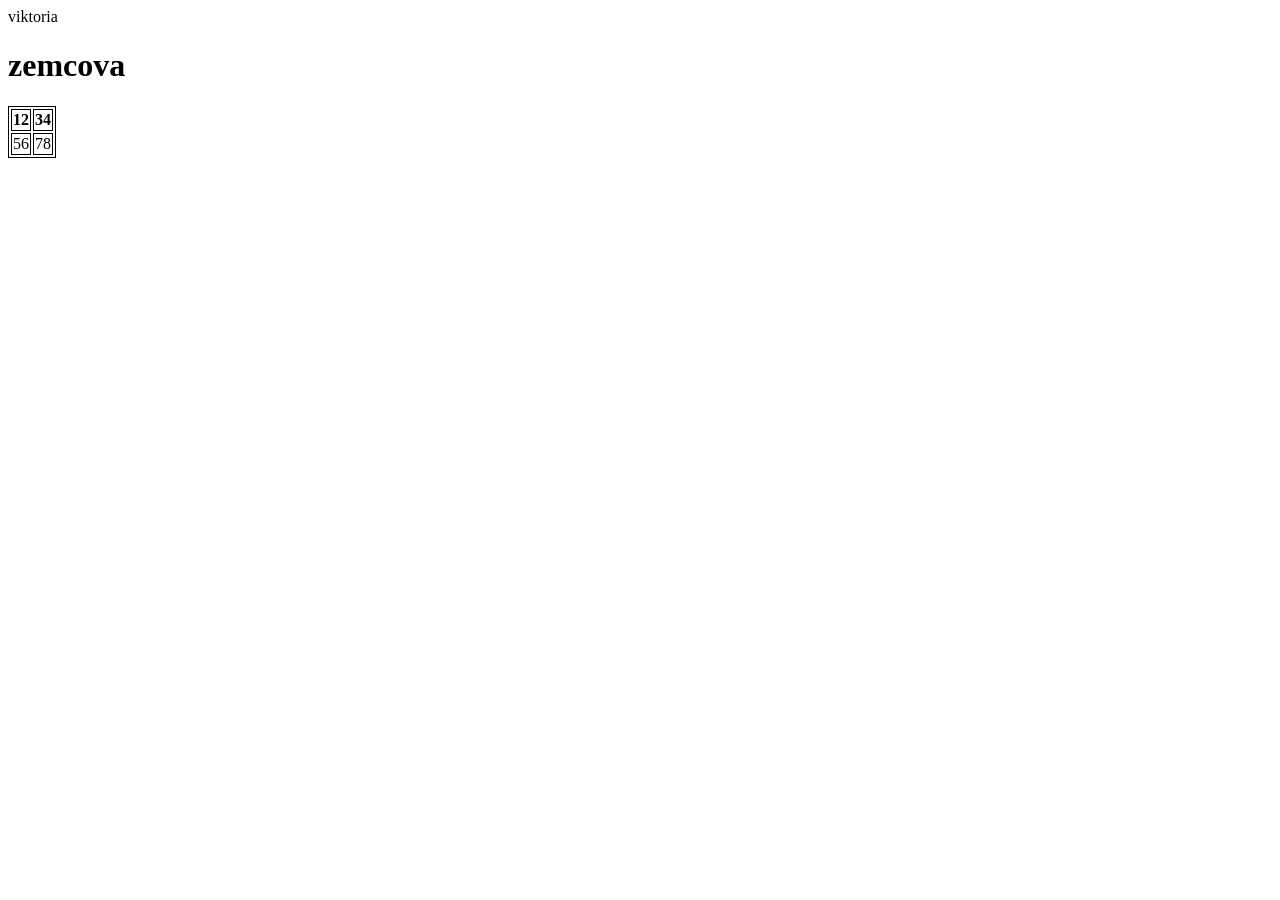
==== index.html @ cfc50bb3 "Update index.html" ====
<html lang="pl">
<head>
    <meta charset="UTF-8">
    <title>Document</title>
</head>
<body>
    <p>viktoria</p>
    <h1>zemcova</h1>
    <table style="border:1px solid black;">
        <tr>
            <th style="border:1px solid black;">12</th>
            <th style="border:1px solid black;">34</th>
        </tr>
        <tr>
            <td style="border:1px solid black;">56</td>
            <td style="border:1px solid black;">78</td>
        </tr>
    </table>
</body>
</html>
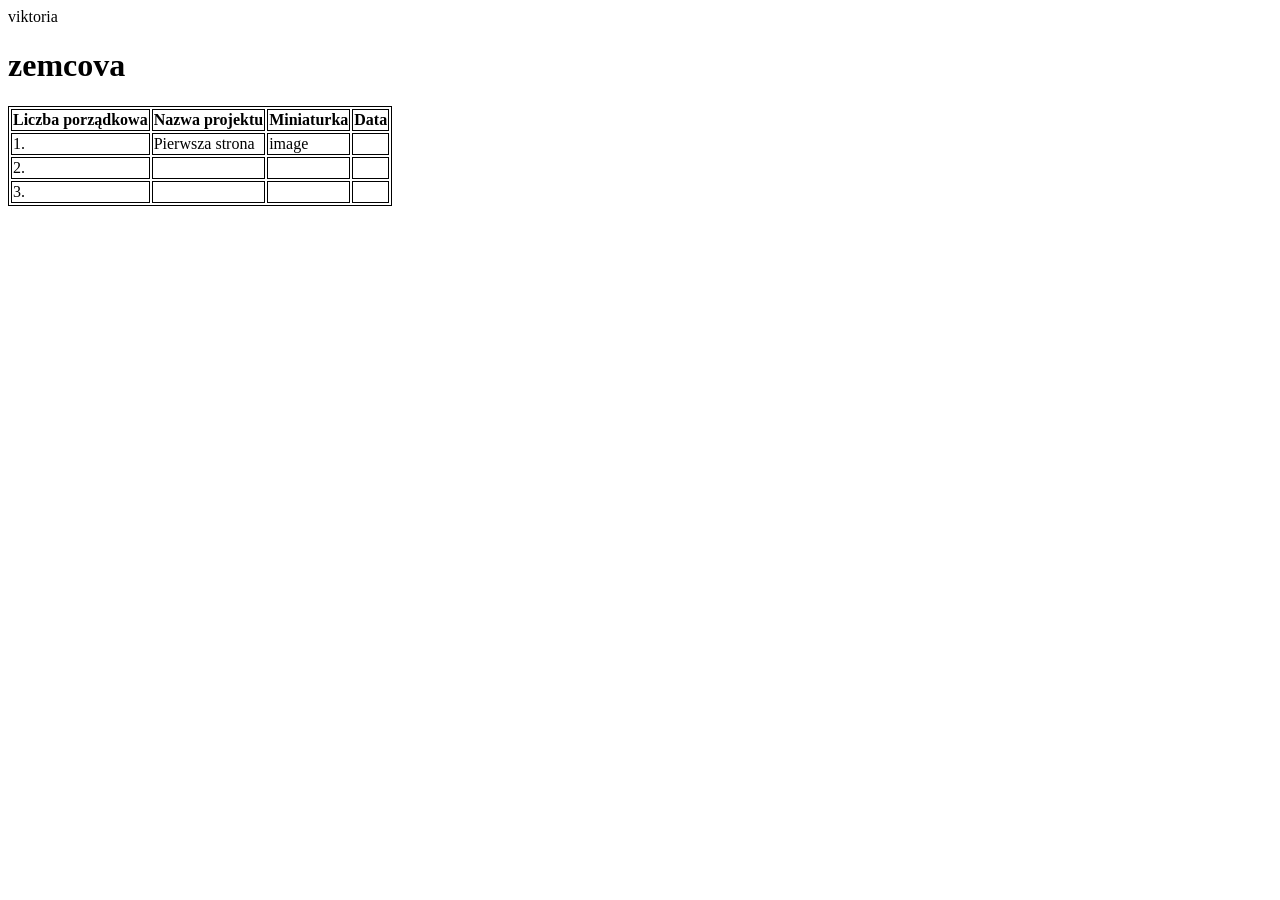
==== commit cef370c2: "Update index.html" ====
--- a/index.html
+++ b/index.html
@@ -8,12 +8,28 @@
     <h1>zemcova</h1>
     <table style="border:1px solid black;">
         <tr>
-            <th style="border:1px solid black;">12</th>
-            <th style="border:1px solid black;">34</th>
+            <th style="border:1px solid black;">Liczba porządkowa</th>
+            <th style="border:1px solid black;">Nazwa projektu</th>
+            <th style="border:1px solid black;">Miniaturka</th>
+            <th style="border:1px solid black;">Data</th>
         </tr>
         <tr>
-            <td style="border:1px solid black;">56</td>
-            <td style="border:1px solid black;">78</td>
+            <td style="border:1px solid black;">1.</td>
+            <td style="border:1px solid black;">Pierwsza strona</td>
+            <td style="border:1px solid black;">image</td>
+            <td style="border:1px solid black;"></td>
+        </tr>
+        <tr>
+            <td style="border:1px solid black;">2.</td>
+            <td style="border:1px solid black;"></td>
+            <td style="border:1px solid black;"></td>
+            <td style="border:1px solid black;"></td>
+        </tr>
+        <tr>
+            <td style="border:1px solid black;">3.</td>
+            <td style="border:1px solid black;"></td>
+            <td style="border:1px solid black;"></td>
+            <td style="border:1px solid black;"></td>
         </tr>
     </table>
 </body>
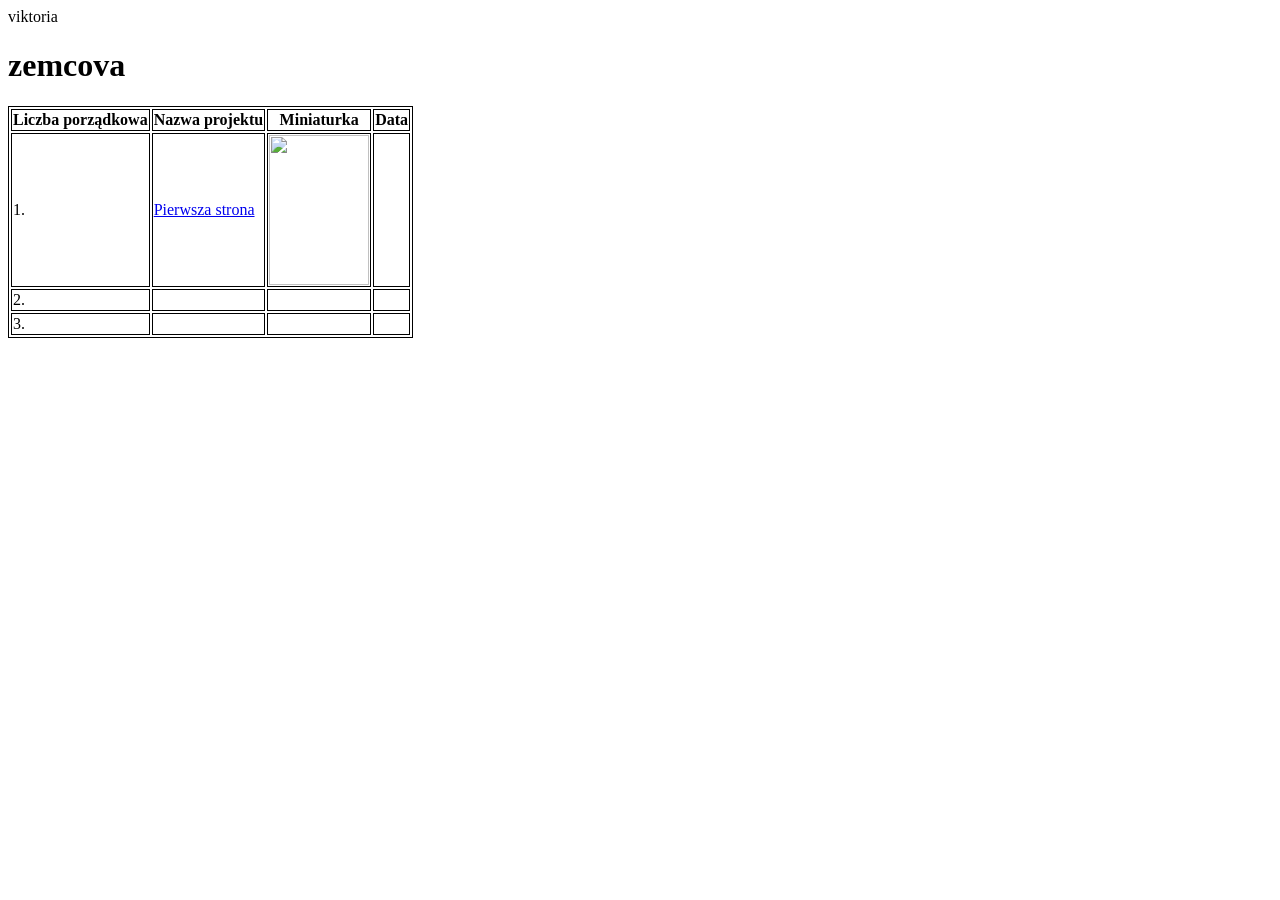
==== commit fcf97523: "Update index.html" ====
--- a/index.html
+++ b/index.html
@@ -15,8 +15,8 @@
         </tr>
         <tr>
             <td style="border:1px solid black;">1.</td>
-            <td style="border:1px solid black;">Pierwsza strona</td>
-            <td style="border:1px solid black;">image</td>
+            <td style="border:1px solid black;"><a href="https://viktoria510.github.io/html">Pierwsza strona</a></td>
+            <td style="border:1px solid black;"><a href="https://viktoria510.github.io/html"><img src="https://www.istockphoto.com/photo/abstract-connected-cube-exploding-with-particles-artificial-intelligence-technology-gm1746213675-543318723?utm_source=pixabay&utm_medium=affiliate&utm_campaign=SRP_image_sponsored&utm_content=https%3A%2F%2Fpixabay.com%2Fimages%2Fsearch%2Fimage%2F&utm_term=image" height="150px" width="100px" /></a></td>
             <td style="border:1px solid black;"></td>
         </tr>
         <tr>
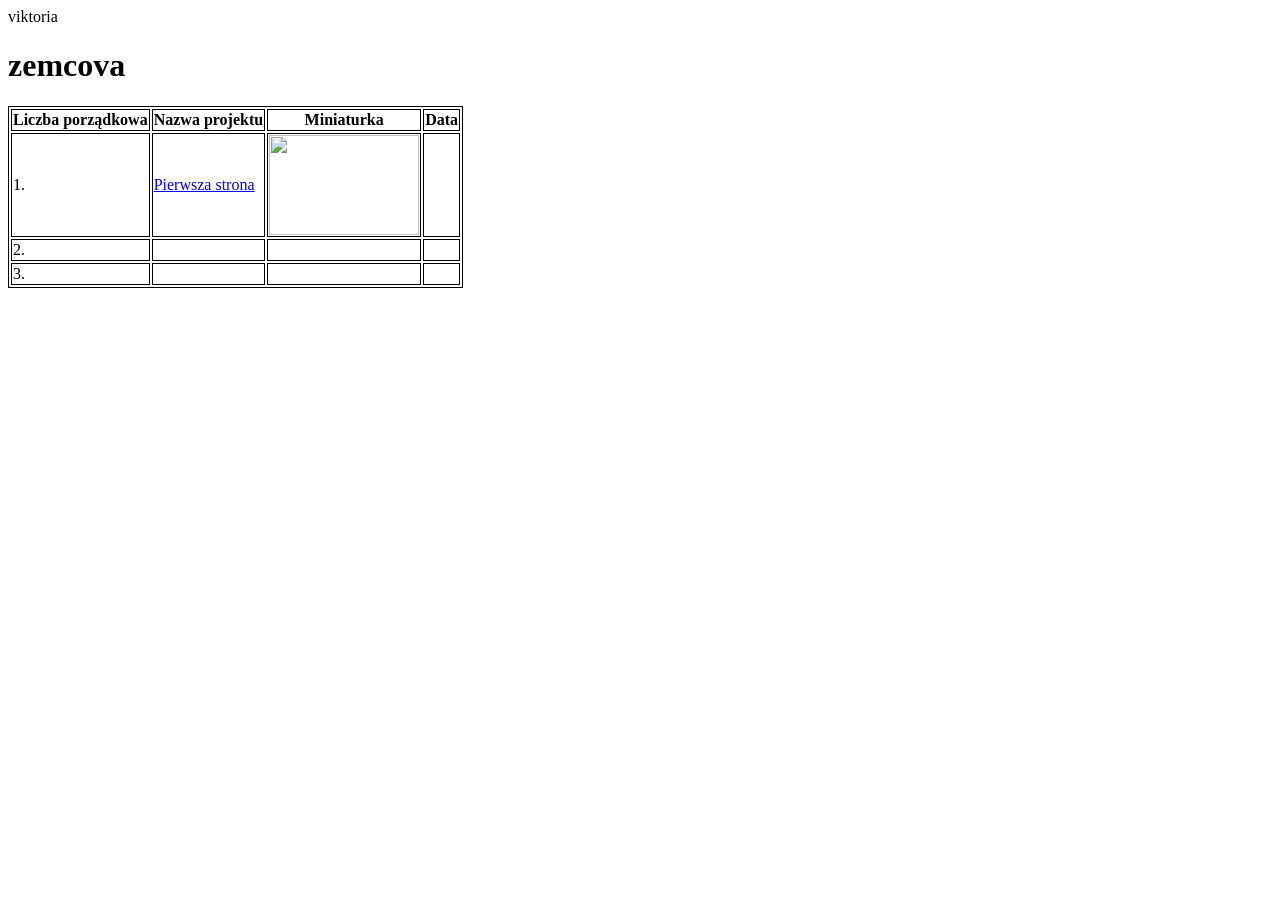
==== commit e2df58c7: "Update index.html" ====
--- a/index.html
+++ b/index.html
@@ -16,7 +16,7 @@
         <tr>
             <td style="border:1px solid black;">1.</td>
             <td style="border:1px solid black;"><a href="https://viktoria510.github.io/html">Pierwsza strona</a></td>
-            <td style="border:1px solid black;"><a href="https://viktoria510.github.io/html"><img src="https://www.istockphoto.com/photo/abstract-connected-cube-exploding-with-particles-artificial-intelligence-technology-gm1746213675-543318723?utm_source=pixabay&utm_medium=affiliate&utm_campaign=SRP_image_sponsored&utm_content=https%3A%2F%2Fpixabay.com%2Fimages%2Fsearch%2Fimage%2F&utm_term=image" height="150px" width="100px" /></a></td>
+            <td style="border:1px solid black;"><a href="https://viktoria510.github.io/html"><img src="https://www.shutterstock.com/shutterstock/photos/2495883211/display_1500/stock-vector-no-photo-image-viewer-thumbnail-picture-placeholder-graphic-element-flat-picture-landscape-symbol-2495883211.jpg" height="100px" width="150px" /></a></td>
             <td style="border:1px solid black;"></td>
         </tr>
         <tr>
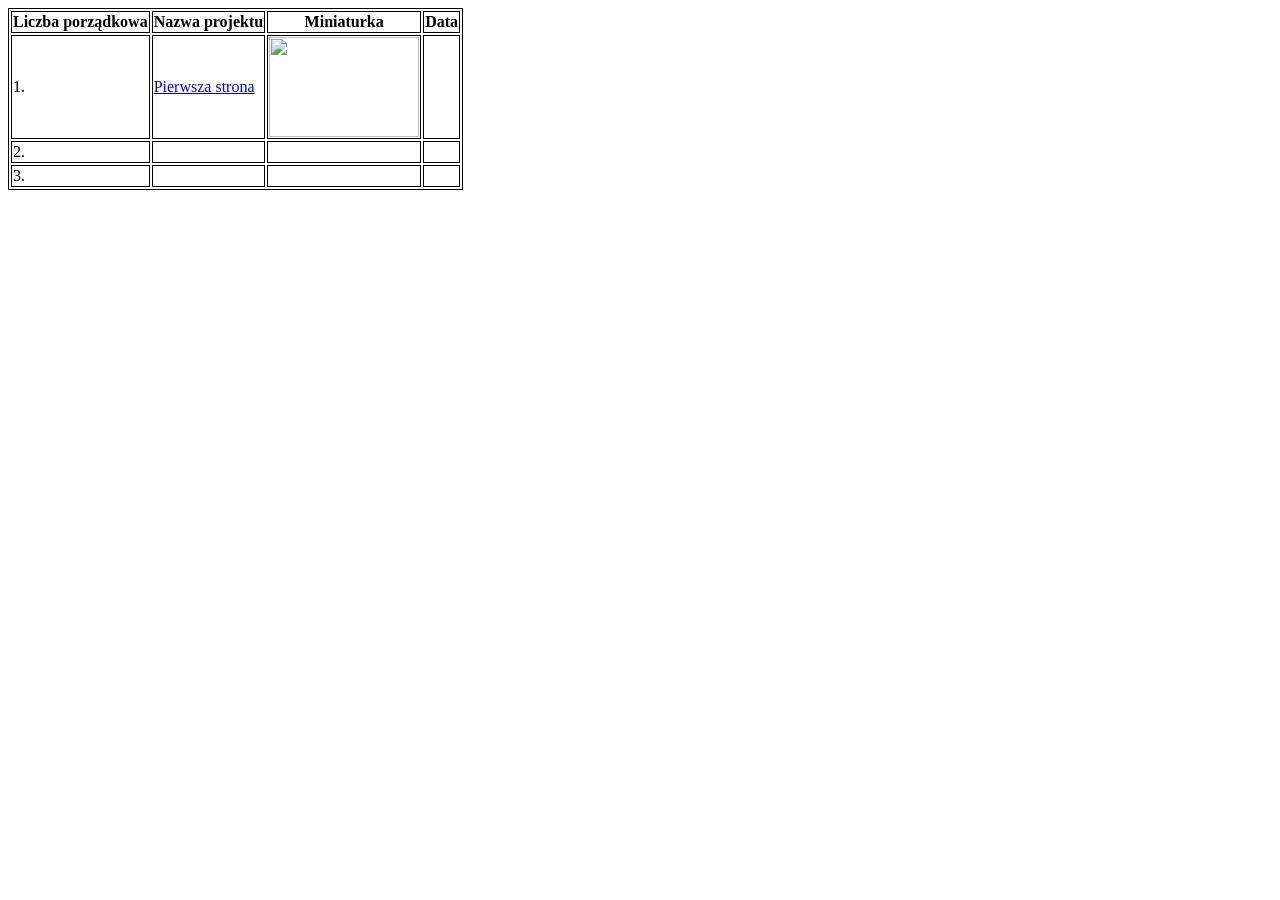
==== commit 27a7eb8c: "Update index.html" ====
--- a/index.html
+++ b/index.html
@@ -1,11 +1,9 @@
 <html lang="pl">
 <head>
     <meta charset="UTF-8">
-    <title>Document</title>
+    <title>Zemtsova Viktoria</title>
 </head>
 <body>
-    <p>viktoria</p>
-    <h1>zemcova</h1>
     <table style="border:1px solid black;">
         <tr>
             <th style="border:1px solid black;">Liczba porządkowa</th>
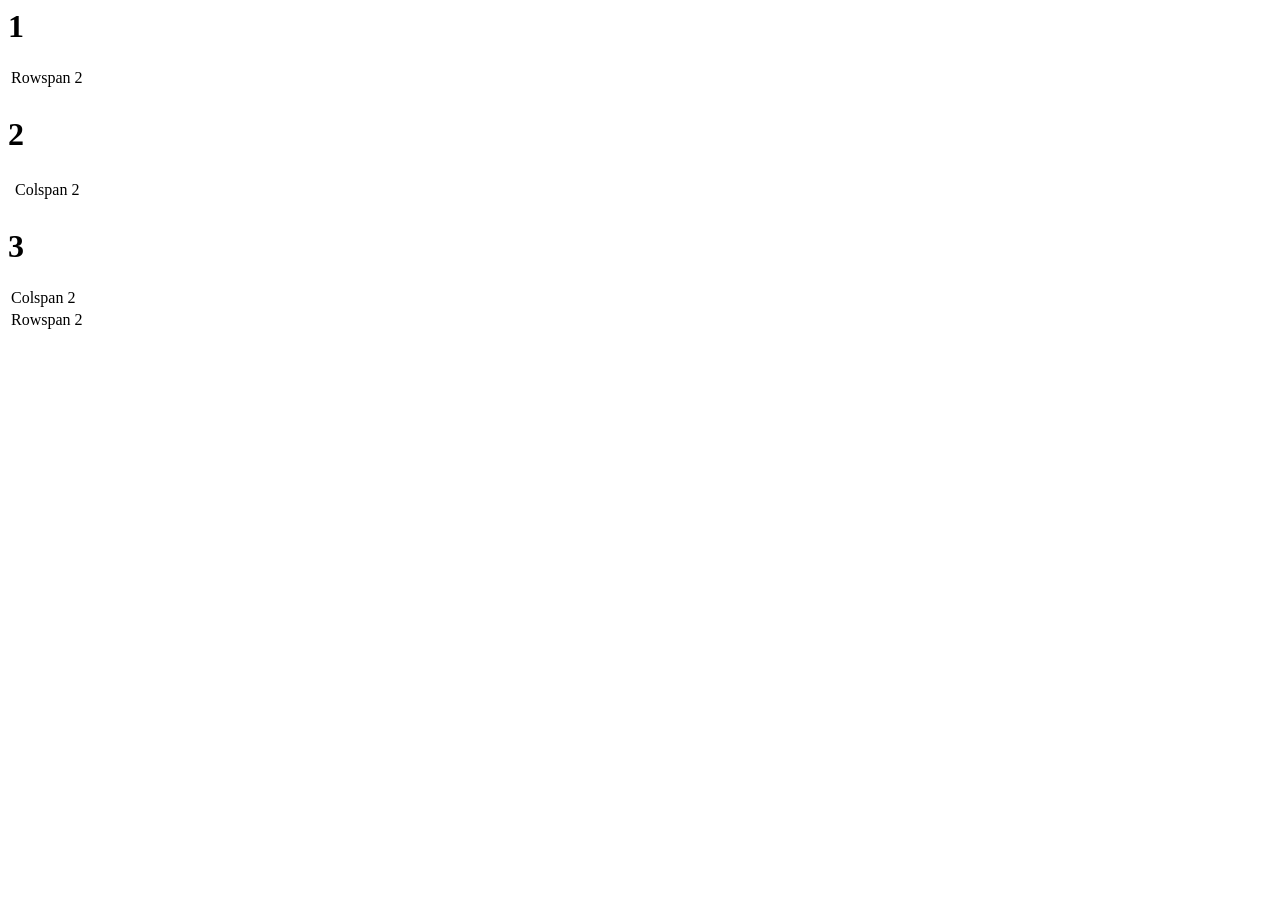
==== commit 846fc225: "Update index.html" ====
--- a/index.html
+++ b/index.html
@@ -4,31 +4,67 @@
     <title>Zemtsova Viktoria</title>
 </head>
 <body>
-    <table style="border:1px solid black;">
-        <tr>
-            <th style="border:1px solid black;">Liczba porządkowa</th>
-            <th style="border:1px solid black;">Nazwa projektu</th>
-            <th style="border:1px solid black;">Miniaturka</th>
-            <th style="border:1px solid black;">Data</th>
-        </tr>
-        <tr>
-            <td style="border:1px solid black;">1.</td>
-            <td style="border:1px solid black;"><a href="https://viktoria510.github.io/html">Pierwsza strona</a></td>
-            <td style="border:1px solid black;"><a href="https://viktoria510.github.io/html"><img src="https://www.shutterstock.com/shutterstock/photos/2495883211/display_1500/stock-vector-no-photo-image-viewer-thumbnail-picture-placeholder-graphic-element-flat-picture-landscape-symbol-2495883211.jpg" height="100px" width="150px" /></a></td>
-            <td style="border:1px solid black;"></td>
-        </tr>
-        <tr>
-            <td style="border:1px solid black;">2.</td>
-            <td style="border:1px solid black;"></td>
-            <td style="border:1px solid black;"></td>
-            <td style="border:1px solid black;"></td>
-        </tr>
-        <tr>
-            <td style="border:1px solid black;">3.</td>
-            <td style="border:1px solid black;"></td>
-            <td style="border:1px solid black;"></td>
-            <td style="border:1px solid black;"></td>
-        </tr>
-    </table>
+            <h1>1</h1>
+            <table>
+                <tr>
+                    <td rowspan="2">Rowspan 2</td>
+                    <td></td>
+                    <td></td>
+                </tr>
+                <tr>
+                    <td></td>
+                    <td></td>
+                </tr>
+                <tr>
+                    <td></td>
+                    <td></td>
+                    <td></td>
+                </tr>
+            </table>
+            <h1>2</h1>
+            <table>
+                <tr>
+                    <td></td>
+                    <td></td>
+                    <td></td>
+                    <td></td>
+                </tr>
+                <tr>
+                    <td></td>
+                    <td colspan="2">Colspan 2</td>
+                    <td></td>
+                </tr>
+                <tr>
+                    <td></td>
+                    <td></td>
+                    <td></td>
+                    <td></td>
+                </tr>
+            </table>
+            <h1>3</h1>
+            <table>
+                <tr>
+                    <td colspan="2">Colspan 2</td>
+                    <td></td>
+                    <td></td>
+                </tr>
+                <tr>
+                    <td rowspan="2">Rowspan 2</td>
+                    <td></td>
+                    <td></td>
+                    <td></td>
+                </tr>
+                <tr>
+                    <td></td>
+                    <td></td>
+                    <td></td>
+                </tr>
+                <tr>
+                    <td></td>
+                    <td></td>
+                    <td></td>
+                    <td></td>
+                </tr>
+            </table>
 </body>
 </html>
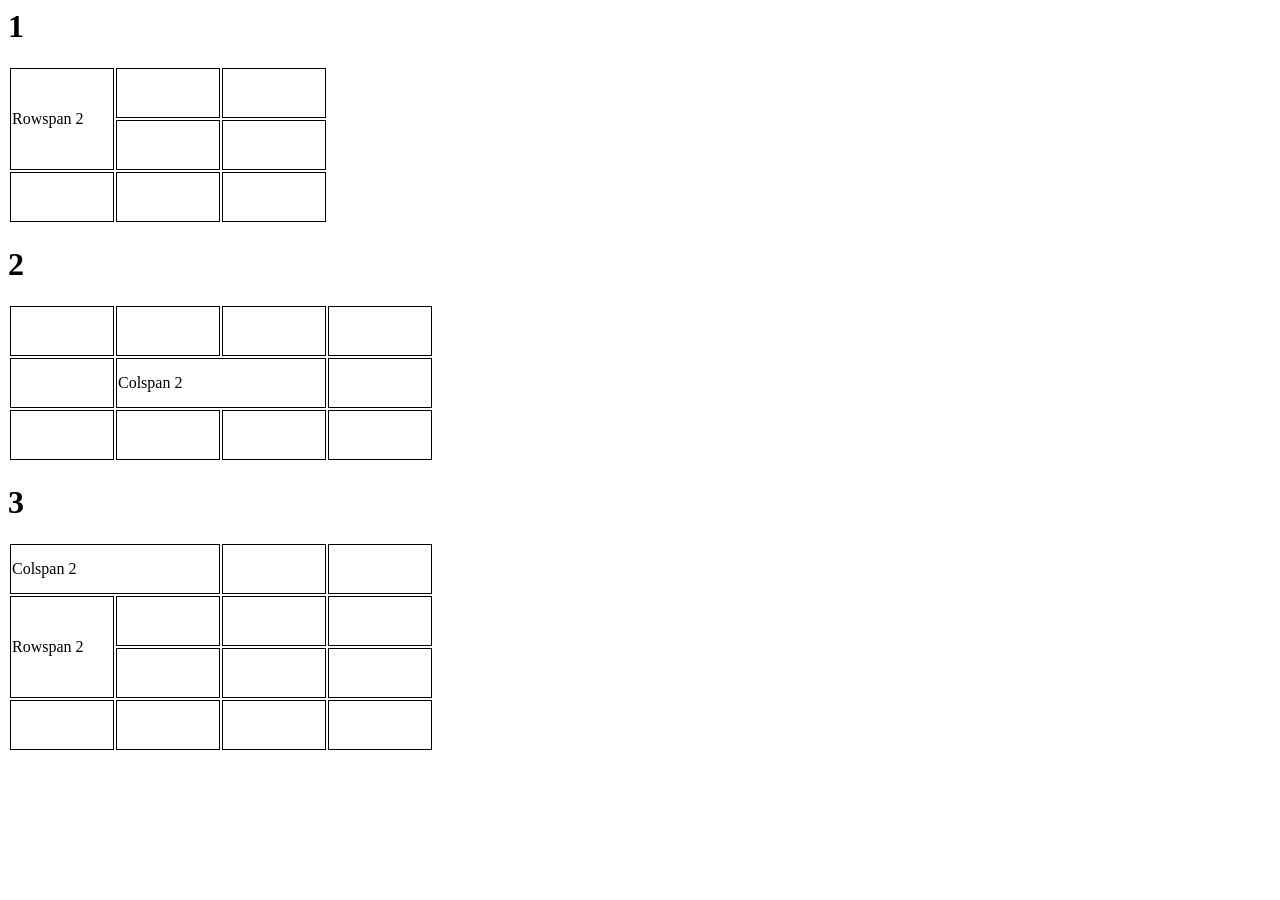
==== commit ca4446a1: "Update index.html" ====
--- a/index.html
+++ b/index.html
@@ -1,70 +1,76 @@
 <html lang="pl">
+
 <head>
     <meta charset="UTF-8">
     <title>Zemtsova Viktoria</title>
+    <link rel="stylesheet" type="text/css" href="style.css">
 </head>
+
 <body>
-            <h1>1</h1>
-            <table>
-                <tr>
-                    <td rowspan="2">Rowspan 2</td>
-                    <td></td>
-                    <td></td>
-                </tr>
-                <tr>
-                    <td></td>
-                    <td></td>
-                </tr>
-                <tr>
-                    <td></td>
-                    <td></td>
-                    <td></td>
-                </tr>
-            </table>
-            <h1>2</h1>
-            <table>
-                <tr>
-                    <td></td>
-                    <td></td>
-                    <td></td>
-                    <td></td>
-                </tr>
-                <tr>
-                    <td></td>
-                    <td colspan="2">Colspan 2</td>
-                    <td></td>
-                </tr>
-                <tr>
-                    <td></td>
-                    <td></td>
-                    <td></td>
-                    <td></td>
-                </tr>
-            </table>
-            <h1>3</h1>
-            <table>
-                <tr>
-                    <td colspan="2">Colspan 2</td>
-                    <td></td>
-                    <td></td>
-                </tr>
-                <tr>
-                    <td rowspan="2">Rowspan 2</td>
-                    <td></td>
-                    <td></td>
-                    <td></td>
-                </tr>
-                <tr>
-                    <td></td>
-                    <td></td>
-                    <td></td>
-                </tr>
-                <tr>
-                    <td></td>
-                    <td></td>
-                    <td></td>
-                    <td></td>
-                </tr>
-            </table>
+    <div>
+        <h1>1</h1>
+        <table>
+            <tr>
+                <td rowspan="2">Rowspan 2</td>
+                <td></td>
+                <td></td>
+            </tr>
+            <tr>
+                <td></td>
+                <td></td>
+            </tr>
+            <tr>
+                <td></td>
+                <td></td>
+                <td></td>
+            </tr>
+        </table>
+        <h1>2</h1>
+        <table>
+            <tr>
+                <td></td>
+                <td></td>
+                <td></td>
+                <td></td>
+            </tr>
+            <tr>
+                <td></td>
+                <td colspan="2">Colspan 2</td>
+                <td></td>
+            </tr>
+            <tr>
+                <td></td>
+                <td></td>
+                <td></td>
+                <td></td>
+            </tr>
+        </table>
+        <h1>3</h1>
+        <table>
+            <tr>
+                <td colspan="2">Colspan 2</td>
+                <td></td>
+                <td></td>
+            </tr>
+            <tr>
+                <td rowspan="2">Rowspan 2</td>
+                <td></td>
+                <td></td>
+                <td></td>
+            </tr>
+            <tr>
+                <td></td>
+                <td></td>
+                <td></td>
+            </tr>
+            <tr>
+                <td></td>
+                <td></td>
+                <td></td>
+                <td></td>
+            </tr>
+        </table>
+    </div>
 </body>
+
 </html>
--- a/style.css
+++ b/style.css
@@ -0,0 +1,5 @@
+td, th {
+    width: 100px;
+    height: 50px;
+    border: 1px solid black;
+}
